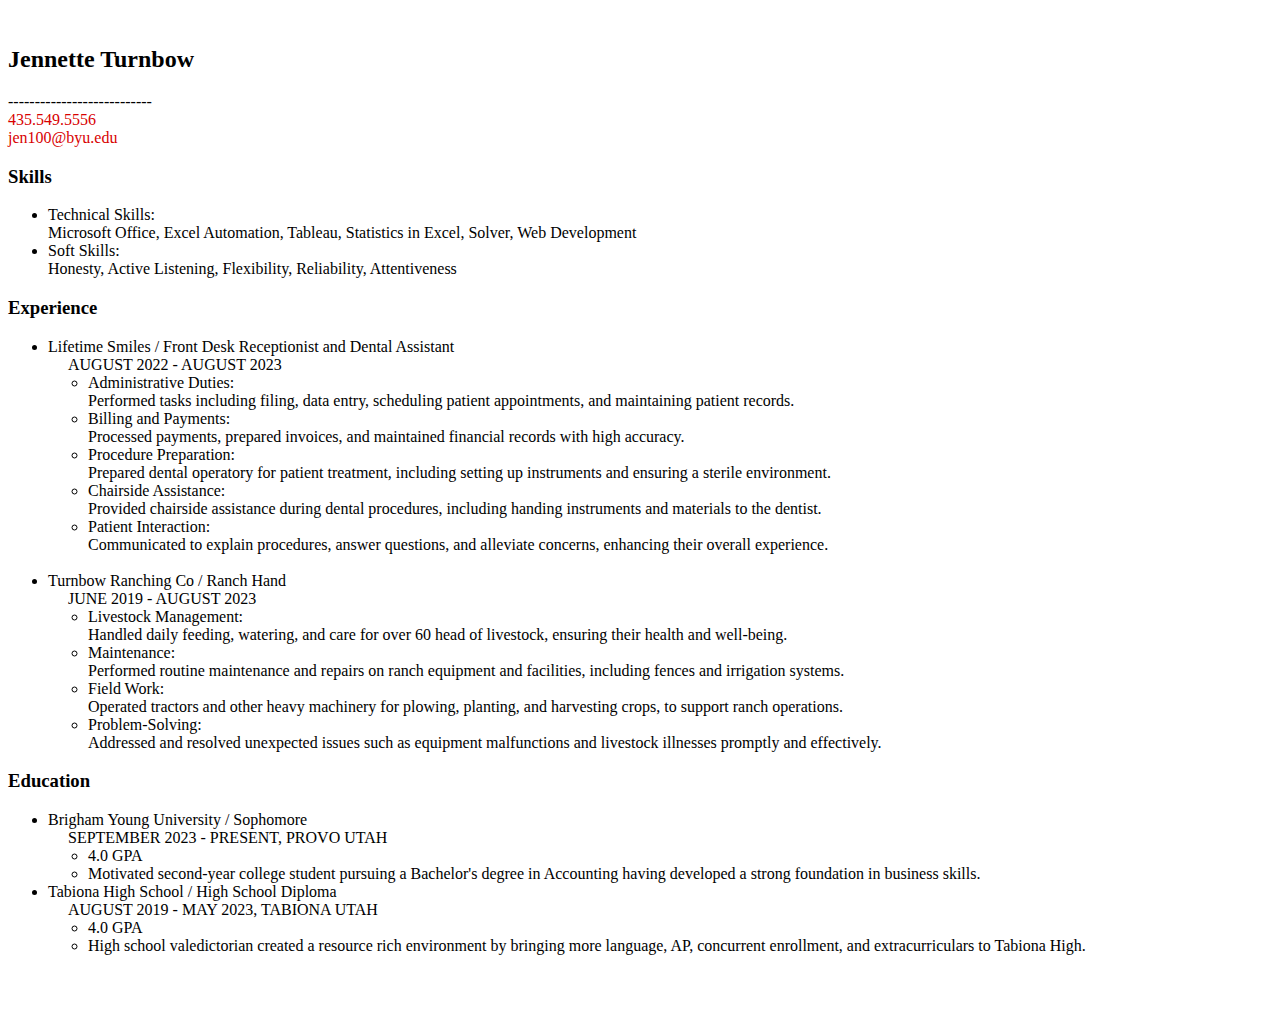
==== html/resume.html @ 2502b86a "Add files via upload" ====
<!DOCTYPE html>
<html lang="en">
<head>
    <meta charset="UTF-8">
    <meta name="viewport" content="width=device-width, initial-scale=1.0">
    <title>Resume</title>
</head>
<body>
    <br><h2>Jennette Turnbow</h2>
    <div id="contactinfo">
       --------------------------- <br>
        <div style="color: rgb(216, 0, 0);">
            435.549.5556 <br>
            jen100@byu.edu <br>
        </div>
       
    </div>

    <h3>Skills</h3>
    <ul>
        <li>Technical Skills: <br>Microsoft Office, Excel Automation, Tableau, Statistics in Excel, Solver, Web Development </li>
        <li>Soft Skills: <br>Honesty, Active Listening, Flexibility, Reliability, Attentiveness</li>
    </ul>


    <h3>Experience</h3>
    <ul>
        <li>Lifetime Smiles / Front Desk Receptionist and Dental Assistant        </li>
            <div style="text-indent: 20px;">AUGUST 2022 - AUGUST  2023</div>
            <ul>
                <li>Administrative Duties: <br> Performed tasks including filing, data entry, scheduling patient appointments, and maintaining patient records.                </li>
                <li>Billing and Payments: <br>Processed payments, prepared invoices, and maintained financial records with high accuracy.</li>
                <li>Procedure Preparation: <br>Prepared dental operatory for patient treatment, including setting up instruments and ensuring a sterile environment.</li>
                <li>Chairside Assistance: <br>Provided chairside assistance during dental procedures, including handing instruments and materials to the dentist.</li>
                <li>Patient Interaction: <br>Communicated to explain procedures, answer questions, and alleviate concerns, enhancing their overall experience.</li>
            <br></ul>
        <li>Turnbow Ranching Co  / Ranch Hand</li>
            <div style="text-indent: 20px;">JUNE  2019 - AUGUST  2023</div>
            <ul>
                <li>Livestock Management: <br>Handled daily feeding, watering, and care for over 60 head of livestock, ensuring their health and well-being.</li>
                <li>Maintenance: <br>Performed routine maintenance and repairs on ranch equipment and facilities, including fences and irrigation systems.</li>
                <li>Field Work: <br>Operated tractors and other heavy machinery for plowing, planting, and harvesting crops, to support ranch operations. </li>
                <li>Problem-Solving: <br>Addressed and resolved unexpected issues such as equipment malfunctions and livestock illnesses promptly and effectively.</li>
            </ul>
    </ul>
    <h3>Education</h3>
    <ul>
        <li>Brigham Young University / Sophomore</li>
            <div style="text-indent: 20px;">SEPTEMBER  2023 - PRESENT,  PROVO UTAH</div>
            <ul>
                <li>4.0 GPA</li>
                <li>Motivated second-year college student pursuing a Bachelor's degree in Accounting having developed a strong foundation in business skills.</li>
            </ul>
        <li>Tabiona High School  / High School Diploma</li>
            <div style="text-indent: 20px;">AUGUST  2019 - MAY 2023,  TABIONA UTAH</div>
            <ul>
                <li>4.0 GPA</li>
                <li>High school valedictorian created a resource rich environment by bringing more language, AP, concurrent enrollment, and extracurriculars to Tabiona High.                </li>
            </ul>
    </ul>
    <br> <br>
</body>
</html>
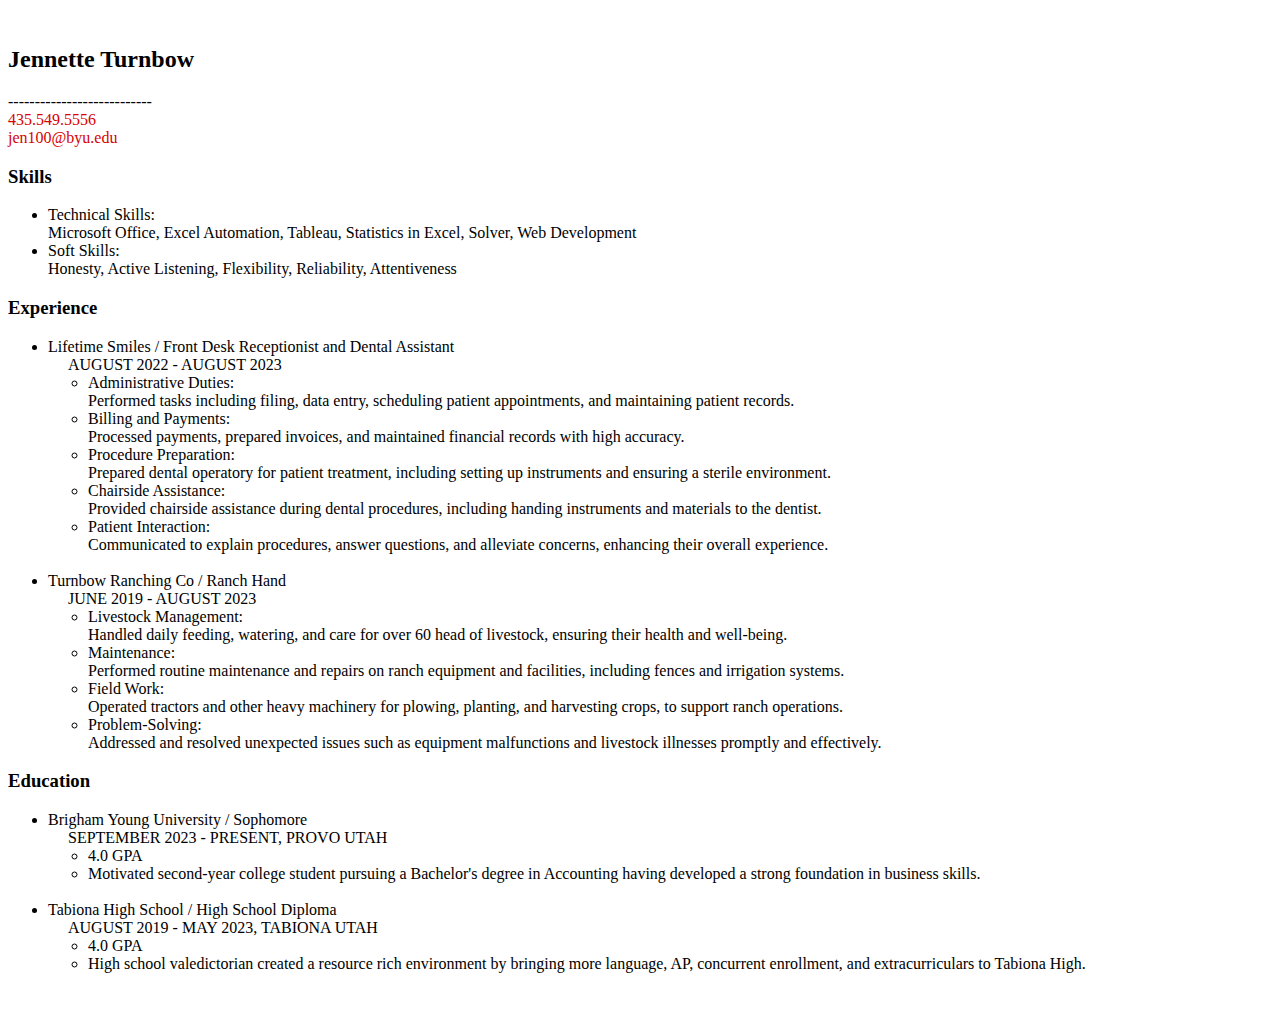
==== commit 3ed24161: "Add files via upload" ====
--- a/html/resume.html
+++ b/html/resume.html
@@ -51,7 +51,7 @@
                 <li>4.0 GPA</li>
                 <li>Motivated second-year college student pursuing a Bachelor's degree in Accounting having developed a strong foundation in business skills.</li>
             </ul>
-        <li>Tabiona High School  / High School Diploma</li>
+        <br><li>Tabiona High School  / High School Diploma</li>
             <div style="text-indent: 20px;">AUGUST  2019 - MAY 2023,  TABIONA UTAH</div>
             <ul>
                 <li>4.0 GPA</li>
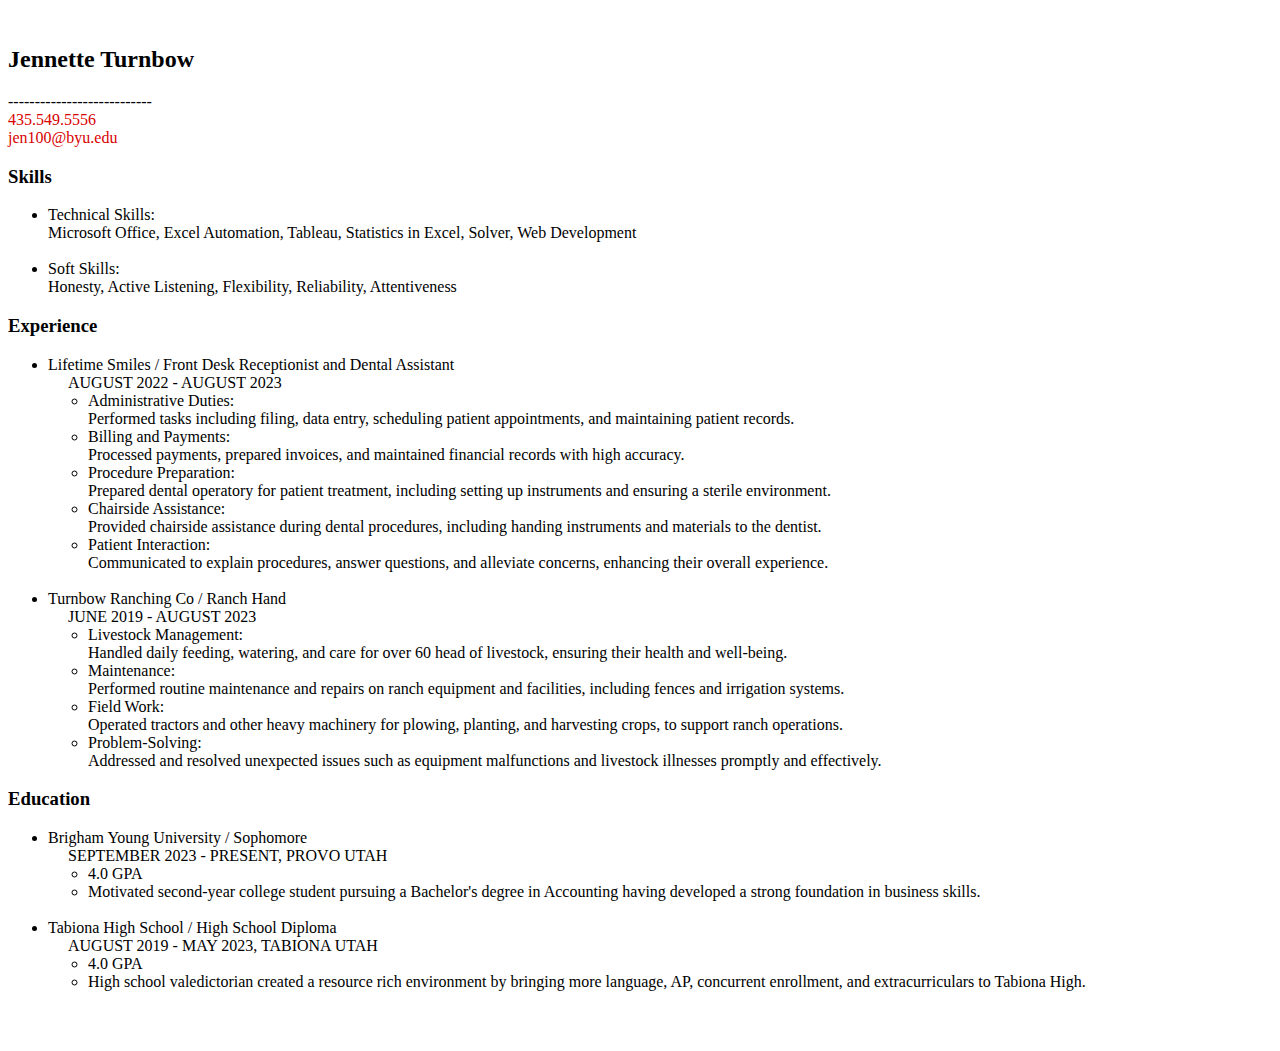
==== commit b3a9997f: "Add files via upload" ====
--- a/html/resume.html
+++ b/html/resume.html
@@ -19,7 +19,7 @@
     <h3>Skills</h3>
     <ul>
         <li>Technical Skills: <br>Microsoft Office, Excel Automation, Tableau, Statistics in Excel, Solver, Web Development </li>
-        <li>Soft Skills: <br>Honesty, Active Listening, Flexibility, Reliability, Attentiveness</li>
+        <br><li>Soft Skills: <br>Honesty, Active Listening, Flexibility, Reliability, Attentiveness</li>
     </ul>
 
 
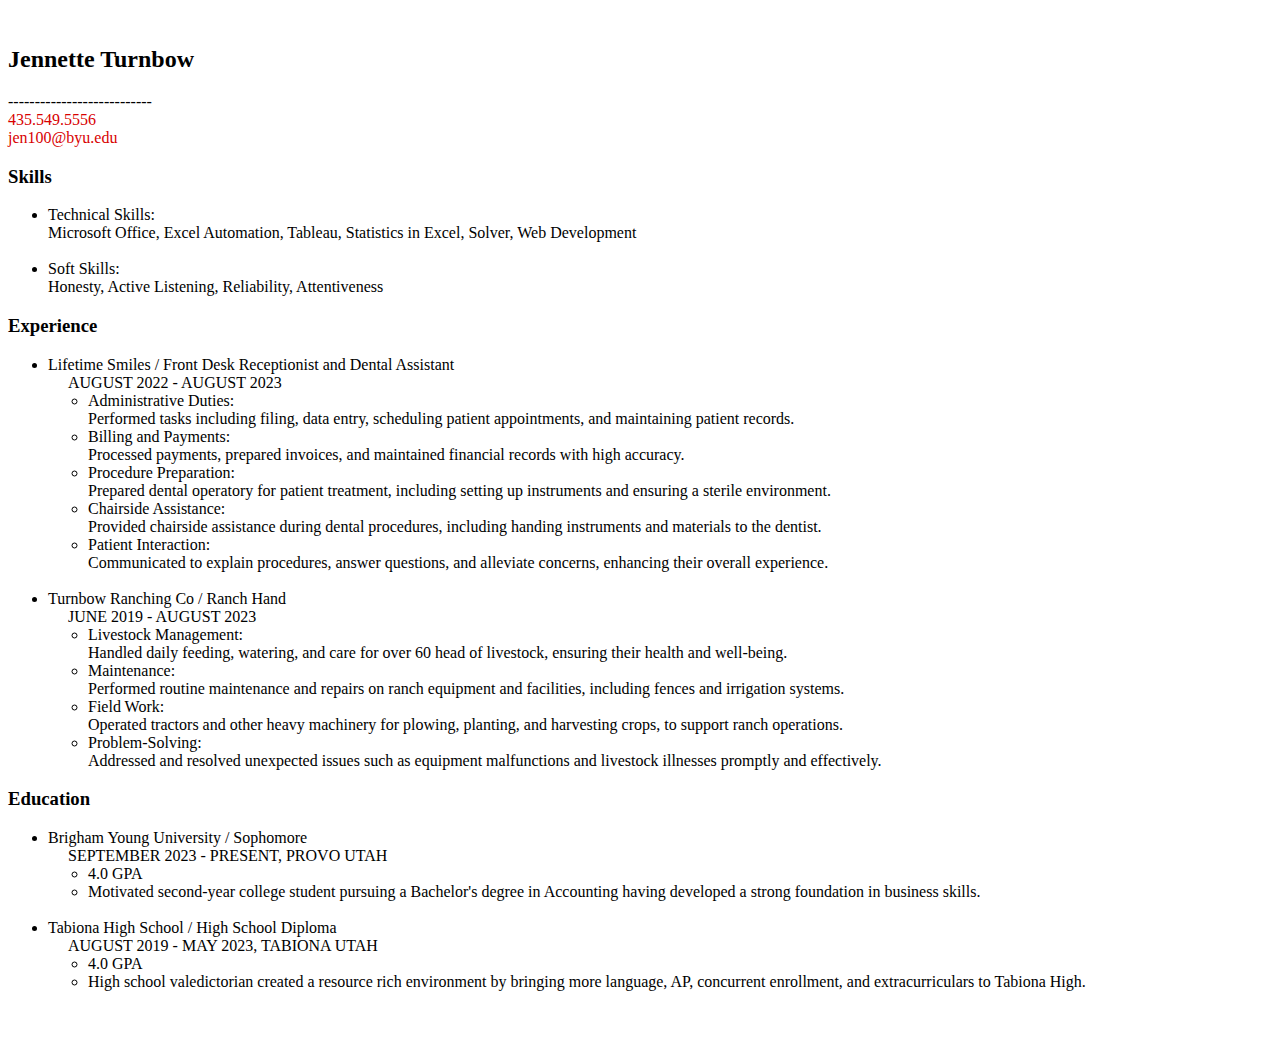
==== commit 12c358e1: "Add files via upload" ====
--- a/html/resume.html
+++ b/html/resume.html
@@ -19,7 +19,7 @@
     <h3>Skills</h3>
     <ul>
         <li>Technical Skills: <br>Microsoft Office, Excel Automation, Tableau, Statistics in Excel, Solver, Web Development </li>
-        <br><li>Soft Skills: <br>Honesty, Active Listening, Flexibility, Reliability, Attentiveness</li>
+        <br><li>Soft Skills: <br>Honesty, Active Listening, Reliability, Attentiveness</li>
     </ul>
 
 
